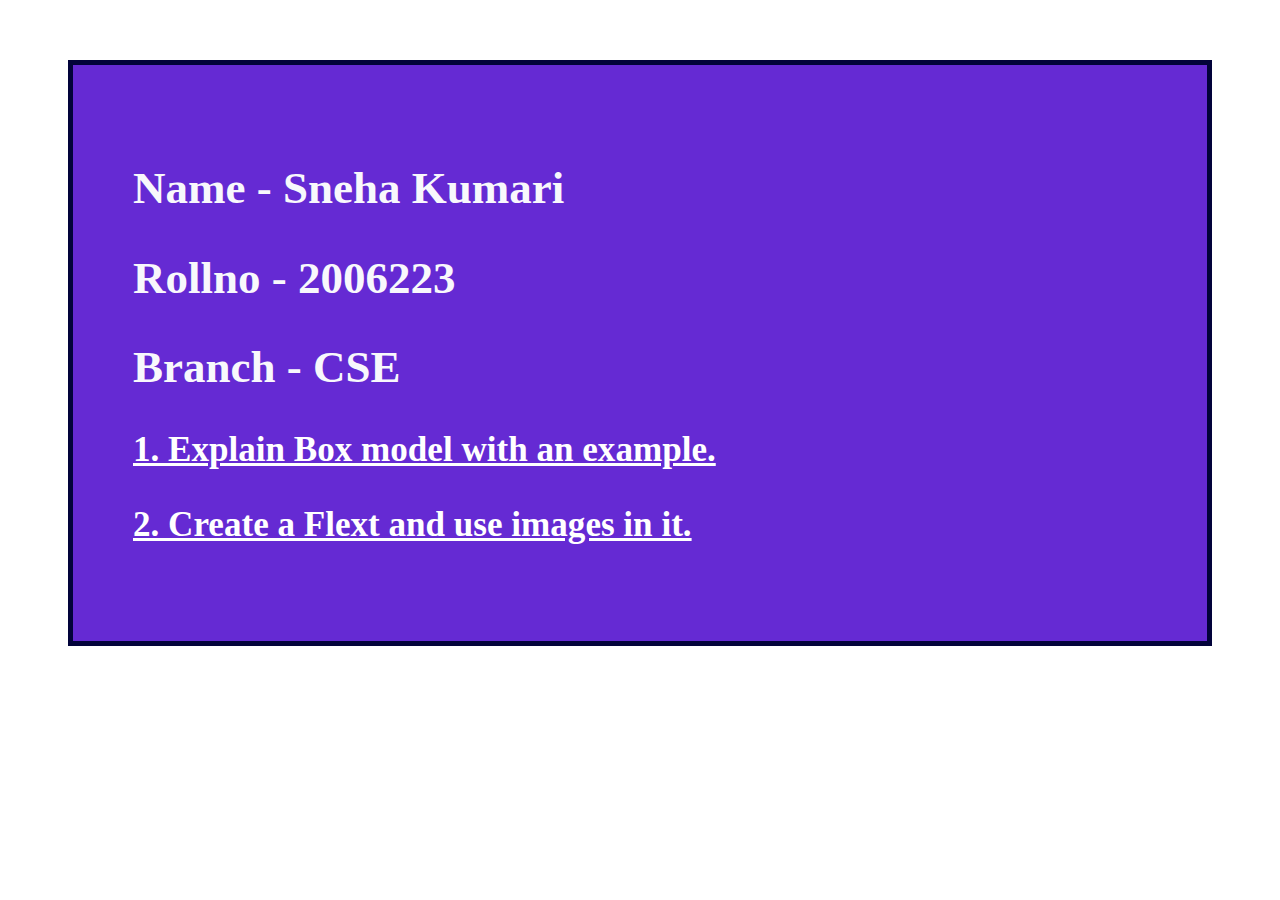
==== index.html @ 54ef5200 "first commit" ====
<!DOCTYPE html>
<html lang="en">
<head>
    <meta charset="UTF-8">
    <meta http-equiv="X-UA-Compatible" content="IE=edge">
    <meta name="viewport" content="width=device-width, initial-scale=1.0">
    <title>CSL3403_ASSIGNMENT 3</title>
    <style>
        .container{
            border: 5px solid rgb(2, 3, 58);
            margin: 2em;
            padding: 2em;
            background-color: rgb(101, 42, 211);
            color: rgb(248, 248, 252);
            font-size: 30px;
        }
        .info a{
            color: white;
        }
    </style>
</head>
<body>
    <div class="container">
        <div class="info">
            <h2>Name - Sneha Kumari</h2>
            <h2>Rollno - 2006223</h2>
            <h2>Branch - CSE</h2>
        </div>
        <div class="info">
            <h3><a href="box-model.html">1. Explain Box model with an example.</a></h3>
            <h3><a href="Flex.html">2. Create a Flext and use images in it.</a></h3>  
        </div>
    </div>
</html>
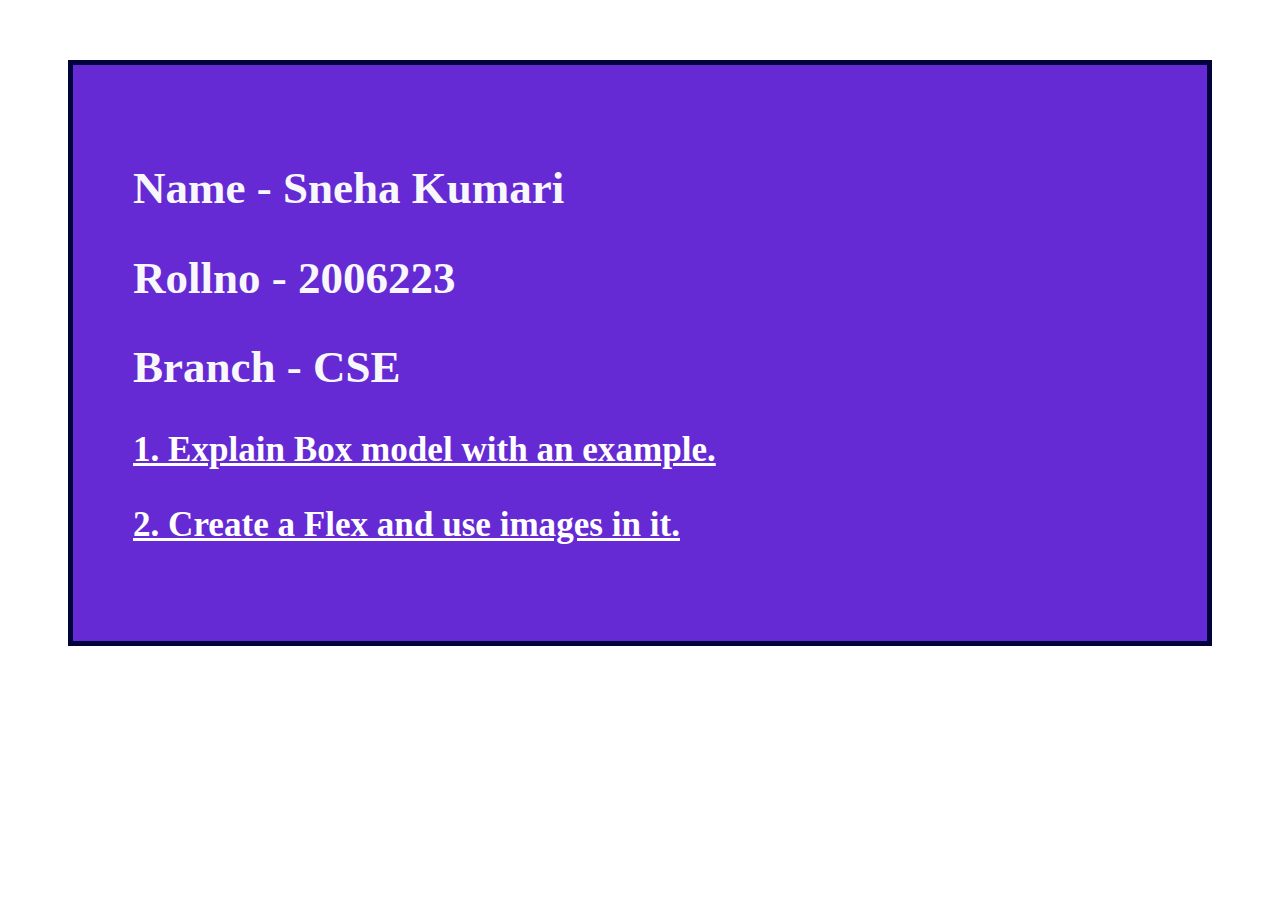
==== commit 12fef442: "second commit" ====
--- a/index.html
+++ b/index.html
@@ -28,7 +28,7 @@
         </div>
         <div class="info">
             <h3><a href="box-model.html">1. Explain Box model with an example.</a></h3>
-            <h3><a href="Flex.html">2. Create a Flext and use images in it.</a></h3>  
+            <h3><a href="Flex.html">2. Create a Flex and use images in it.</a></h3>  
         </div>
     </div>
 </html>
